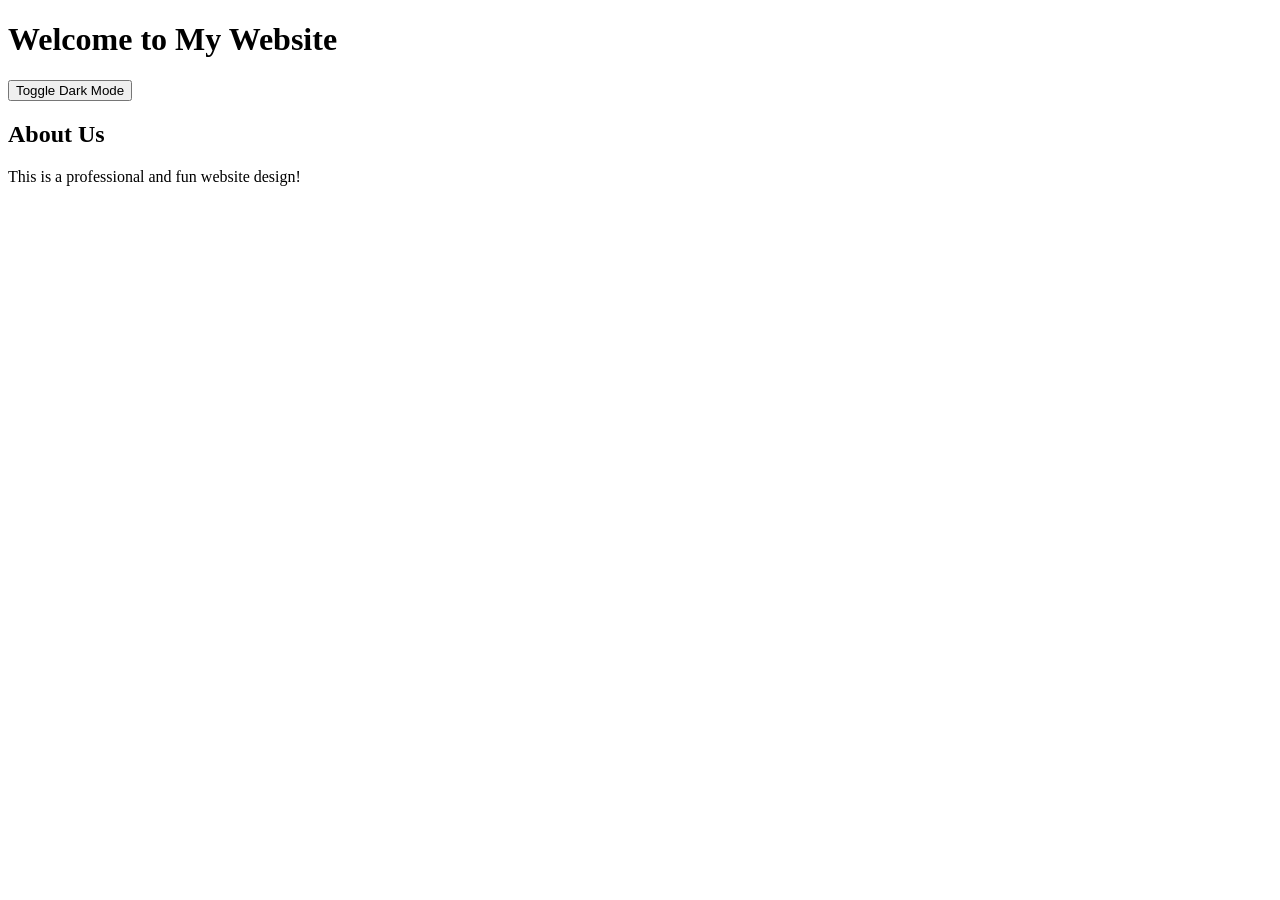
==== index.html @ 0b0941de "Initial commit of HTML and CSS files for professional and fun website design with dark mode function" ====
<!DOCTYPE html>
<html lang="en">
<head>
    <meta charset="UTF-8">
    <meta name="viewport" content="width=device-width, initial-scale=1.0">
    <title>Professional and Fun Website</title>
    <link rel="stylesheet" href="styles.css">
</head>
<body>
    <header>
        <h1>Welcome to My Website</h1>
        <button id="toggle-theme">Toggle Dark Mode</button>
    </header>
    <main>
        <section>
            <h2>About Us</h2>
            <p>This is a professional and fun website design!</p>
        </section>
    </main>
    <script>
        const btn = document.getElementById('toggle-theme');
        btn.addEventListener('click', () => {
            document.body.classList.toggle('dark-mode');
        });
    </script>
</body>
</html>
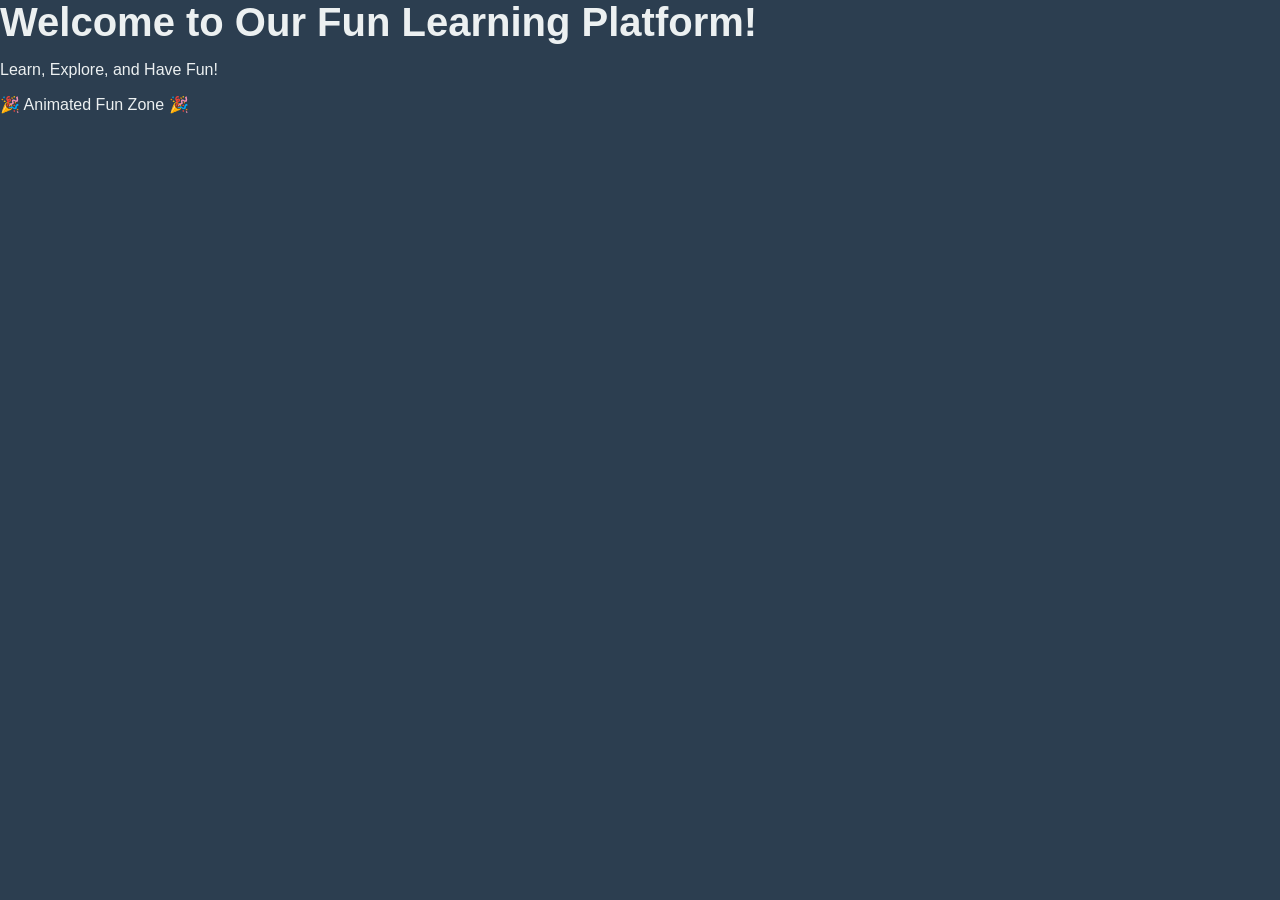
==== commit 7ed8f6fd: "Change title and content for learning platform Updated the title and modified the content structure " ====
--- a/index.html
+++ b/index.html
@@ -3,25 +3,14 @@
 <head>
     <meta charset="UTF-8">
     <meta name="viewport" content="width=device-width, initial-scale=1.0">
-    <title>Professional and Fun Website</title>
     <link rel="stylesheet" href="styles.css">
+    <title>Fun Learning Platform</title>
 </head>
 <body>
-    <header>
-        <h1>Welcome to My Website</h1>
-        <button id="toggle-theme">Toggle Dark Mode</button>
-    </header>
-    <main>
-        <section>
-            <h2>About Us</h2>
-            <p>This is a professional and fun website design!</p>
-        </section>
-    </main>
-    <script>
-        const btn = document.getElementById('toggle-theme');
-        btn.addEventListener('click', () => {
-            document.body.classList.toggle('dark-mode');
-        });
-    </script>
+    <div class="container">
+        <h1>Welcome to Our Fun Learning Platform!</h1>
+        <p>Learn, Explore, and Have Fun!</p>
+        <div class="animated-section"> 🎉 Animated Fun Zone 🎉 </div>
+    </div>
 </body>
-</html>+</html>
--- a/styles.css
+++ b/styles.css
@@ -0,0 +1,52 @@
+:root {
+    --background-color: #2c3e50; /* Dark background */
+    --text-color: #ecf0f1; /* Light text */
+}
+
+body {
+    font-family: Arial, sans-serif;
+    color: var(--text-color);
+    background-color: var(--background-color);
+    margin: 0;
+    padding: 0;
+    transition: none; /* Remove transition for immediate dark mode */
+}
+
+header {
+    background: var(--primary-color);
+    color: white;
+    padding: 1rem;
+    text-align: center;
+    box-shadow: 0 4px 6px rgba(0, 0, 0, 0.1);
+}
+
+h1 {
+    margin: 0;
+    font-size: 2.5rem;
+}
+
+button {
+    background: var(--secondary-color);
+    border: none;
+    color: white;
+    padding: 0.5rem 1rem;
+    border-radius: 5px;
+    cursor: pointer;
+}
+
+button:hover {
+    background: darken(var(--secondary-color), 10%);
+}
+
+main {
+    padding: 1rem 2rem;
+}
+
+section {
+    margin-bottom: 2rem;
+}
+
+.dark-mode {
+    color: var(--dark-text-color);
+    background-color: var(--dark-background-color);
+}
